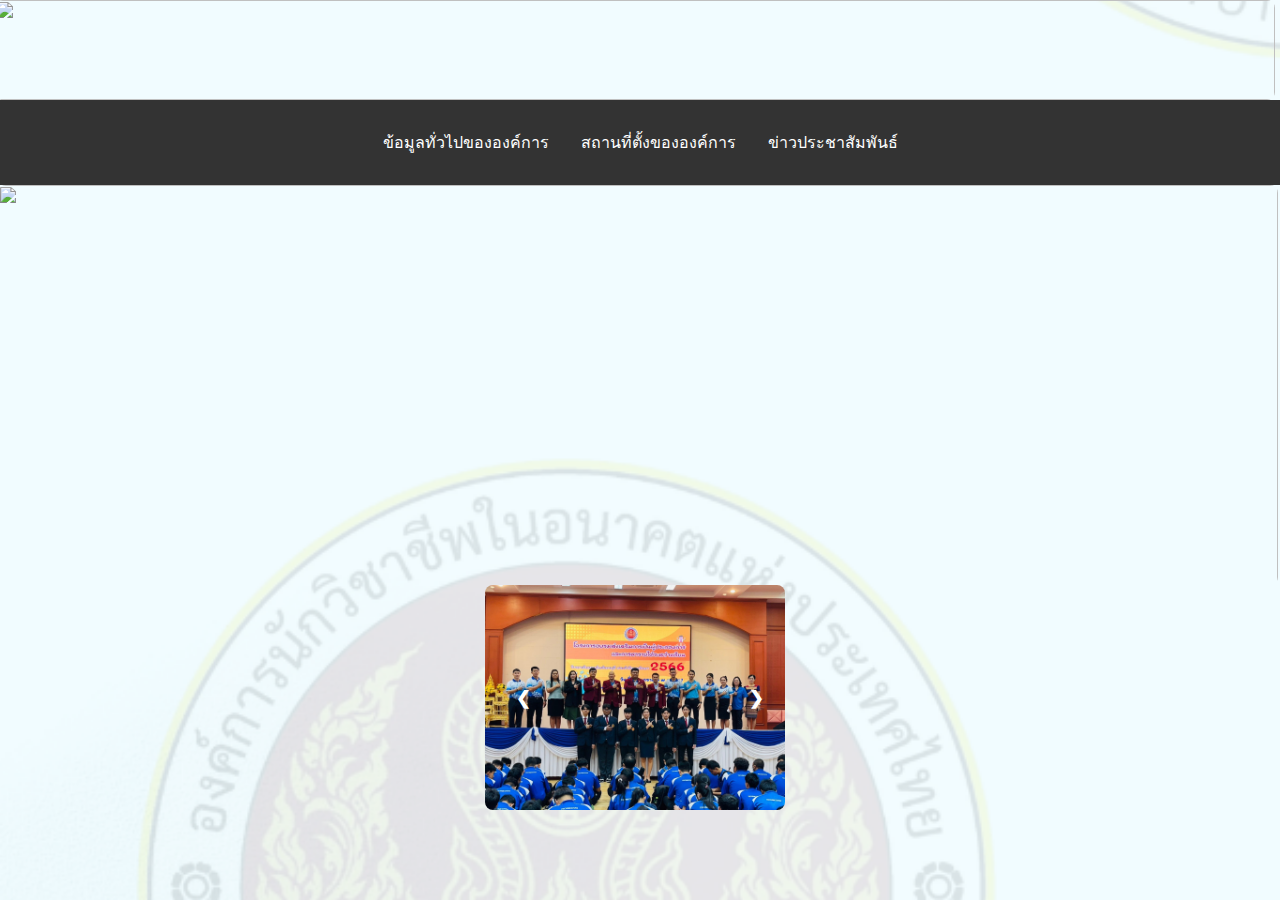
==== index.html @ 7855cc3f "change" ====
<html>
<head>
  <link rel="icon" href="โลโก้อวท ใหม่.png" type="image/x-icon">
</head>
  <title>องค์การนักวิชาชีพอนาคตแห่งประเทศไทย</title>
  <img src="Image/ป้ายอวท.jpg" width="1550" height="100">
  <link rel="stylesheet" href="styles.css"> 

<head>
   <style>

body {
            background-image: url('Image/พื้นหลัง.png'); /* ระบุพาธของภาพ */
            background-size: cover; /* ปรับขนาดภาพให้ครอบคลุมหน้าจอ */
            background-position: center; /* จัดตำแหน่งภาพให้อยู่กลาง */
        }
    
 .moving-image {
            position: relative;
            animation: slide 15s linear infinite;
        }

        img {
        margin: 0px;
        margin-left: -5px;
        padding: 0;
        vertical-align: top;
    }

        body {
            overflow: hidden;

        


    }

    .navbar {
    overflow: hidden;
    background-color: #333;
    font-family: Arial, Helvetica, sans-serif;
}

.navbar a {
  float: left;
  font-size: 16px;
  color: white;
  text-align: center;
  padding: 14px 16px;
  text-decoration: none;
}

.dropdown {
  float: left;
  overflow: hidden;
}

.dropdown .dropbtn {
  cursor: pointer;
  font-size: 16px;  
  border: none;
  outline: none;
  color: white;
  padding: 14px 16px;
  background-color: inherit;
  font-family: inherit;
  margin: 0;
}

    .navbar a:hover, .dropdown:hover .dropbtn, .dropbtn:focus {
    background-color: red;
}

    .dropdown-content {
    display: none;
    position: absolute;
    background-color: #f9f9f9;
    min-width: 160px;
    box-shadow: 0px 8px 16px 0px rgba(0,0,0,0.2);
    z-index: 1;
}

    .dropdown-content a {
    float: none;
    color: black;
    padding: 12px 16px;
    text-decoration: none;
    display: block;
    text-align: left;
}

    .dropdown-content a:hover {
    background-color: #ddd;
}

    .show {
    display: block;
}

* {
    margin: 0;
    padding: 0;
    box-sizing: border-box;
  }
  .navbar {
    background-color: #333;
    display: flex;
    justify-content: center;
    padding: 1rem;
  }

  .ยินดี {
        display: flex;
        justify-content: center;
    }



        </style>
</head>
<body>



    <div class="navbar">
        <a href="information.html" >ข้อมูลทั่วไปขององค์การ</a>
        <a href="address.html">สถานที่ตั้งขององค์การ</a>
        <a href="news.html">ข่าวประชาสัมพันธ์</a>
</div>

<div class="ยินดี">
  <img src="Image/ยินดีต้อนรับ1.jpg" width="1550" height="450">
</div>

<div class="slideshow-container">
  <div class="slide fade">
    <img src="Image/กิจกรรม1.jpg" style="width:100%">
    <a class="prev" onclick="plusSlides(-1)">&#10094;</a>
            <a class="next" onclick="plusSlides(1)">&#10095;</a>
  </div>
 
  <div class="slide fade">
    <img src="Image/กิจกรรม2.jpg" style="width:100%"><a class="prev" onclick="plusSlides(-1)">&#10094;</a>
    <a class="next" onclick="plusSlides(1)">&#10095;</a></div>
  
    <div class="slide fade">
    <img src="Image/กิจกรรม3.jpg" style="width:100%"><a class="prev" onclick="plusSlides(-1)">&#10094;</a>
    <a class="next" onclick="plusSlides(1)">&#10095;</a></div>
  
    <div class="slide fade">
    <img src="Image/กิจกรรม4.jpg" style="width:100%"><a class="prev" onclick="plusSlides(-1)">&#10094;</a>
    <a class="next" onclick="plusSlides(1)">&#10095;</a></div>
  
    <div class="slide fade">
    <img src="Image/กิจกรรม5.jpg" style="width:100%"><a class="prev" onclick="plusSlides(-1)">&#10094;</a>
    <a class="next" onclick="plusSlides(1)">&#10095;</a></div>
  
    <div class="slide fade">
    <img src="Image/กิจกรรม6.jpg" style="width:100%"><a class="prev" onclick="plusSlides(-1)">&#10094;</a>
    <a class="next" onclick="plusSlides(1)">&#10095;</a></div>
  
  
  <div class="slide fade">
    <img src="Image/กิจกรรม7.jpg" style="width:100%"><a class="prev" onclick="plusSlides(-1)">&#10094;</a>
    <a class="next" onclick="plusSlides(1)">&#10095;</a></div>
  
  <div class="slide fade">
    <img src="Image/กิจกรรม8.jpg" style="width:100%"><a class="prev" onclick="plusSlides(-1)">&#10094;</a>
    <a class="next" onclick="plusSlides(1)">&#10095;</a></div>
  
    

    <script src="script.js"></script>

</body>
</html>
---- styles.css ----
body {
    font-family: Arial, sans-serif;
    margin: 0;
    padding: 0;
    background-color: #333;
}

.slideshow-container {
    position: relative;
    max-width: 300px; /* เปลี่ยนขนาดสูงสุดของสไลด์ */
    margin: auto;
}

.slide {
    display: none;
    position: relative;
}

img {
    width: 100%; /* รูปภาพจะเต็มความกว้างของสไลด์ */
    max-height: 400px; /* ตั้งค่าความสูงสูงสุดของรูปภาพ */
    border-radius: 8px;
}

.prev, .next {
    cursor: pointer;
    position: absolute;
    top: 50%;
    width: auto;
    padding: 16px;
    color: white;
    font-weight: bold;
    font-size: 18px;
    transition: 0.6s ease;
    border-radius: 0 3px 3px 0;
    user-select: none;
    transform: translateY(-50%);
}

.next {
    right: 10px;
    border-radius: 3px 0 0 3px;
}

.prev {
    left: 10px;
}

.prev:hover, .next:hover {
    background-color: rgba(0,0,0,0.8);
}
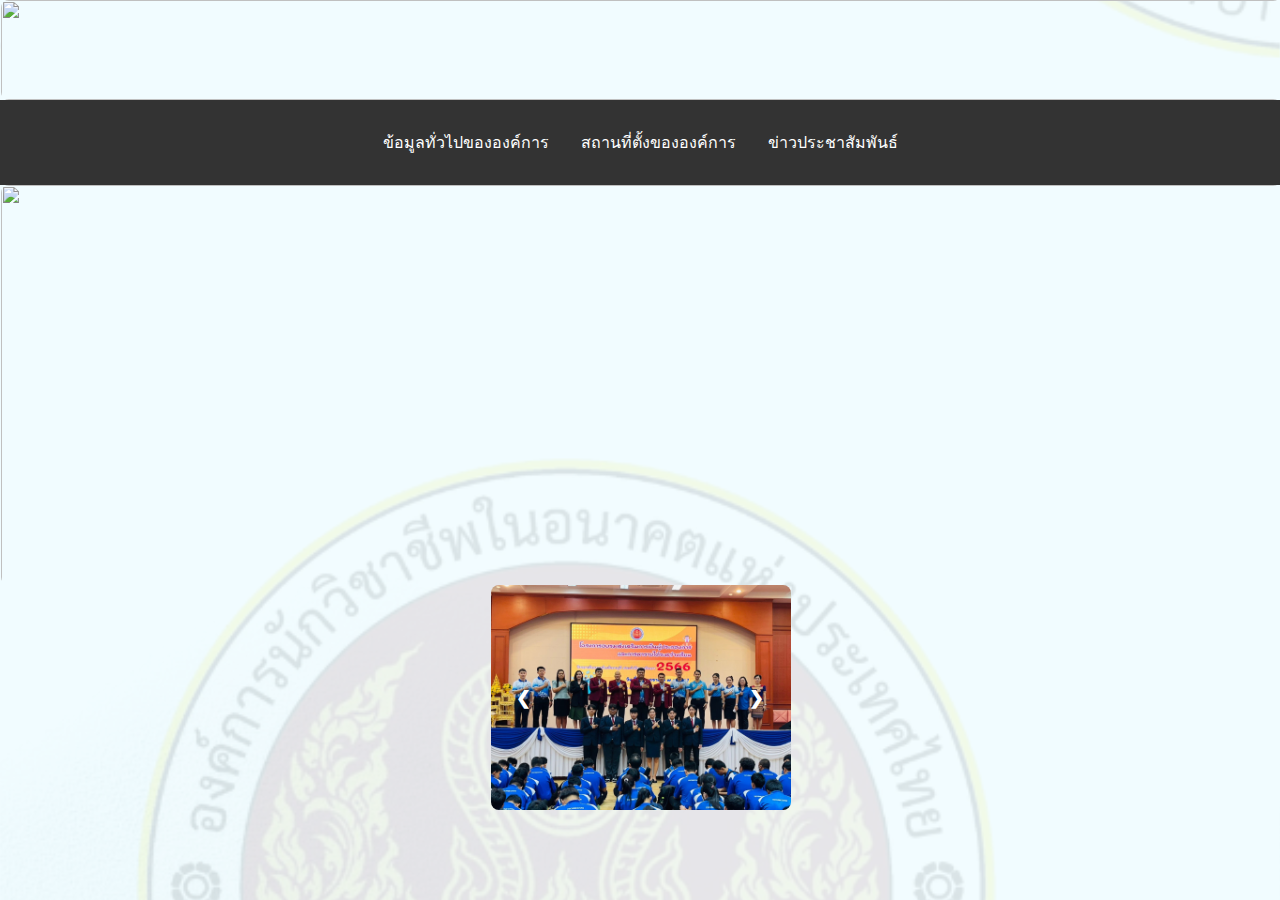
==== commit 91cce944: "update" ====
--- a/index.html
+++ b/index.html
@@ -1,9 +1,9 @@
 <html>
 <head>
-  <link rel="icon" href="โลโก้อวท ใหม่.png" type="image/x-icon">
+  <link rel="icon" href="Image/โลโก้อวท ใหม่.png" type="image/x-icon">
 </head>
   <title>องค์การนักวิชาชีพอนาคตแห่งประเทศไทย</title>
-  <img src="Image/ป้ายอวท.jpg" width="1550" height="100">
+  <img src="Image/ป้ายอวท.jpg" width="1700" height="100">
   <link rel="stylesheet" href="styles.css"> 
 
 <head>
@@ -22,13 +22,13 @@
 
         img {
         margin: 0px;
-        margin-left: -5px;
+        margin-left: 1px;
         padding: 0;
         vertical-align: top;
     }
 
         body {
-            overflow: hidden;
+            overflow-x: hidden;
 
         
 
@@ -36,7 +36,7 @@
     }
 
     .navbar {
-    overflow: hidden;
+    overflow-x: hidden;
     background-color: #333;
     font-family: Arial, Helvetica, sans-serif;
 }
@@ -52,7 +52,7 @@
 
 .dropdown {
   float: left;
-  overflow: hidden;
+  overflow-x: hidden;
 }
 
 .dropdown .dropbtn {
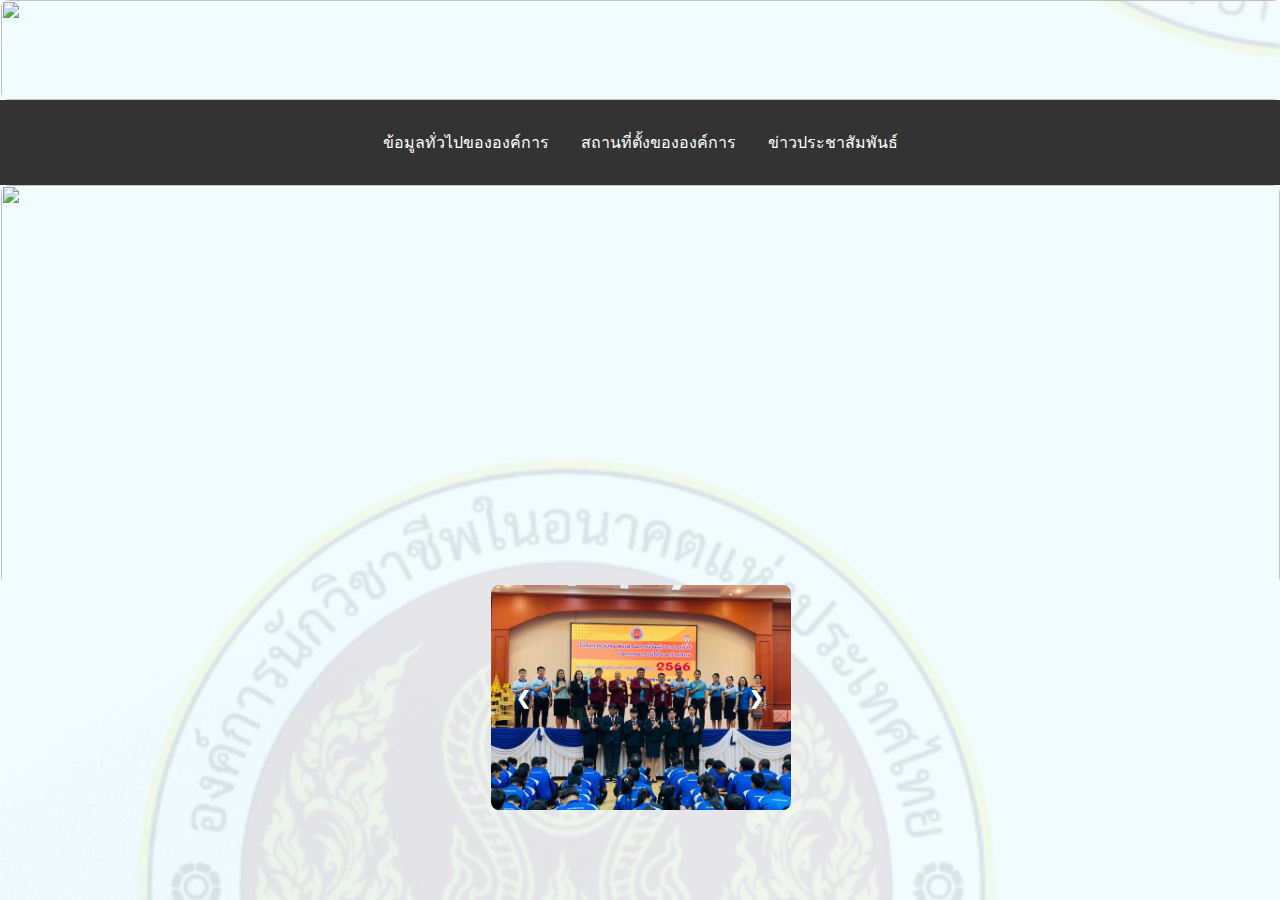
==== commit 3a3b5d71: "upd" ====
--- a/index.html
+++ b/index.html
@@ -25,14 +25,11 @@
         margin-left: 1px;
         padding: 0;
         vertical-align: top;
+        overflow-x: hidden;
     }
 
         body {
             overflow-x: hidden;
-
-        
-
-
     }
 
     .navbar {
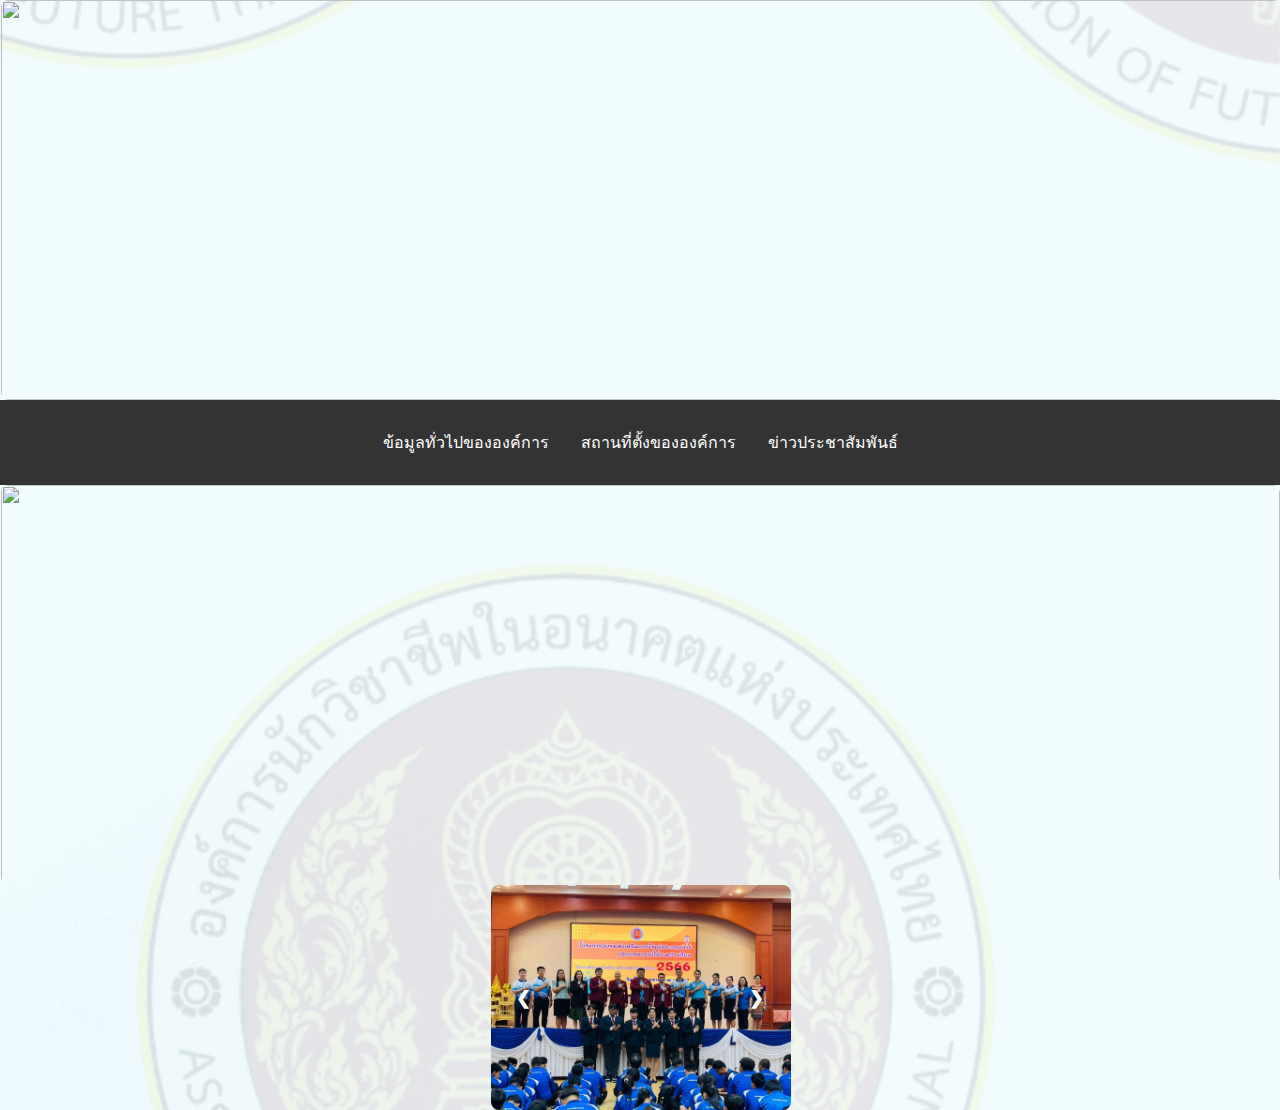
==== commit 875cd469: "ch" ====
--- a/index.html
+++ b/index.html
@@ -3,7 +3,7 @@
   <link rel="icon" href="Image/โลโก้อวท ใหม่.png" type="image/x-icon">
 </head>
   <title>องค์การนักวิชาชีพอนาคตแห่งประเทศไทย</title>
-  <img src="Image/ป้ายอวท.jpg" width="1700" height="100">
+  <img src="Image/ป้ายอวท.jpg" width="auto" height="auto">
   <link rel="stylesheet" href="styles.css"> 
 
 <head>
